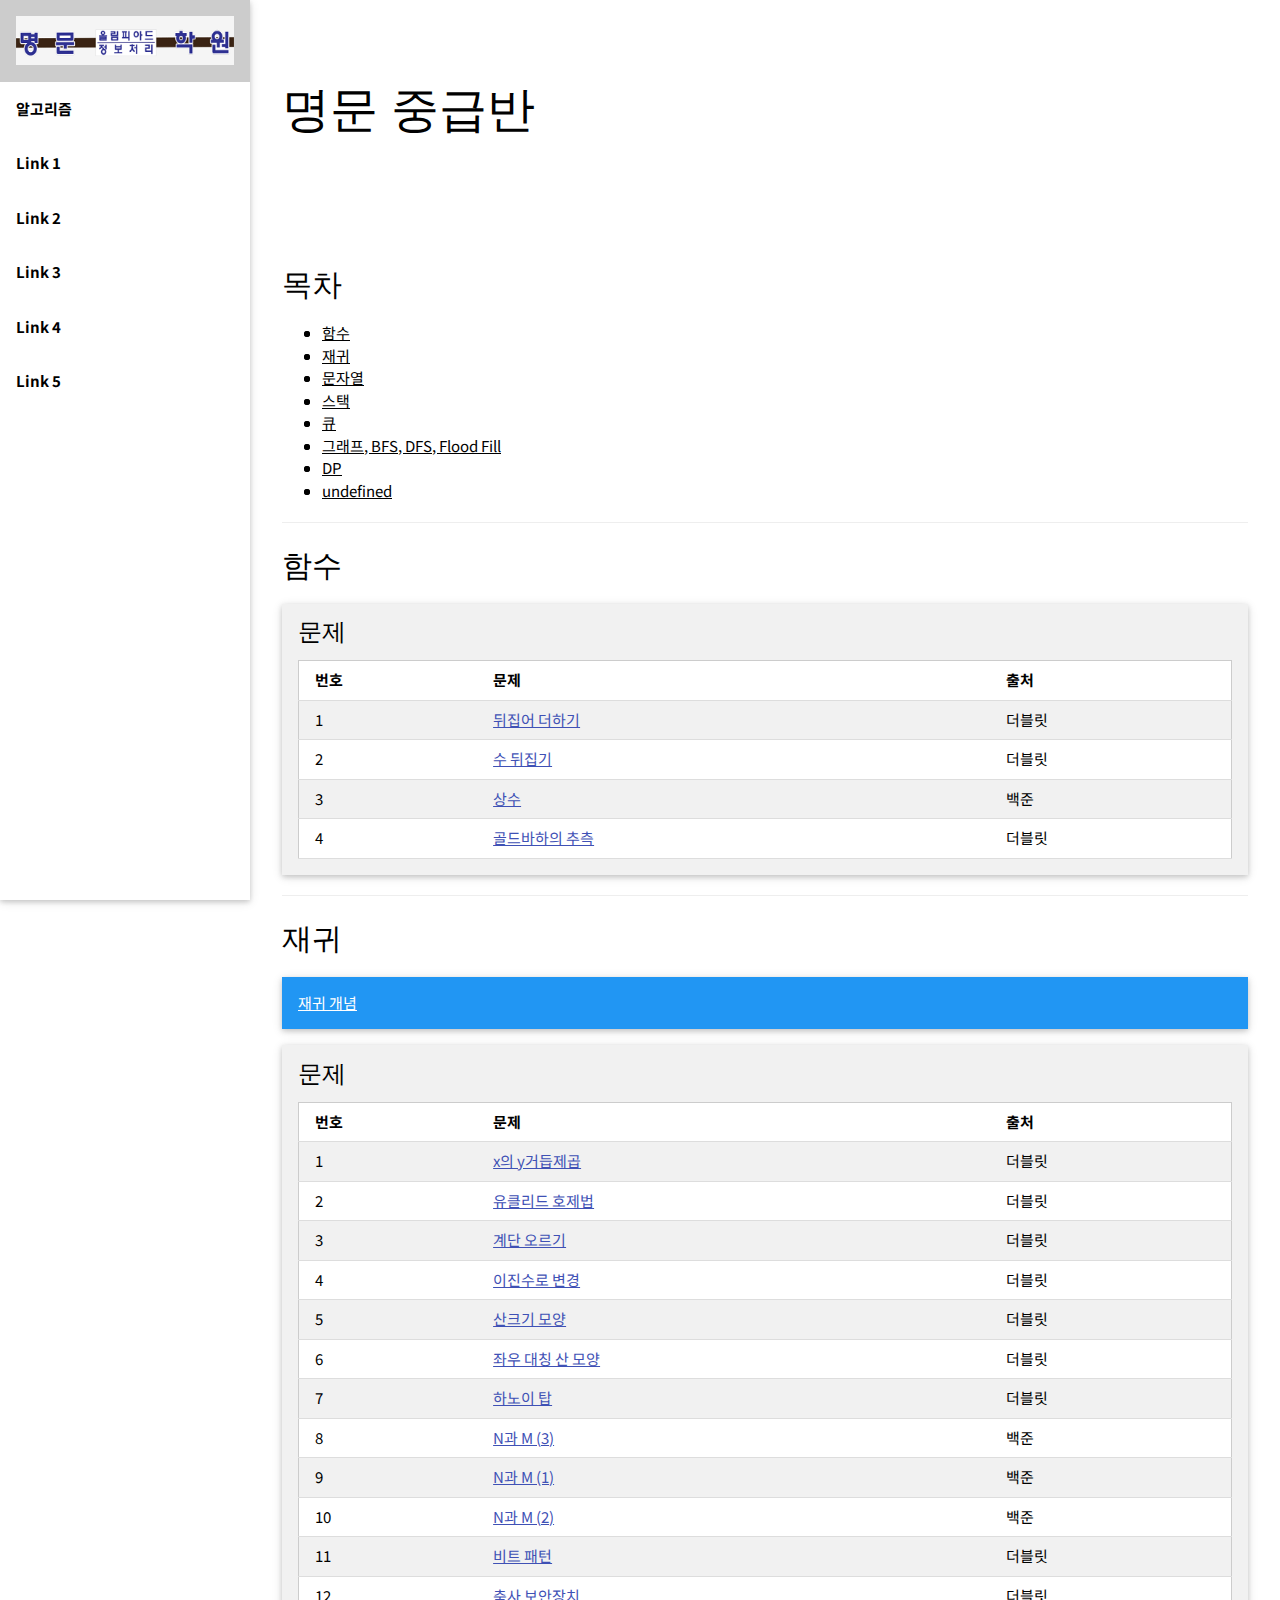
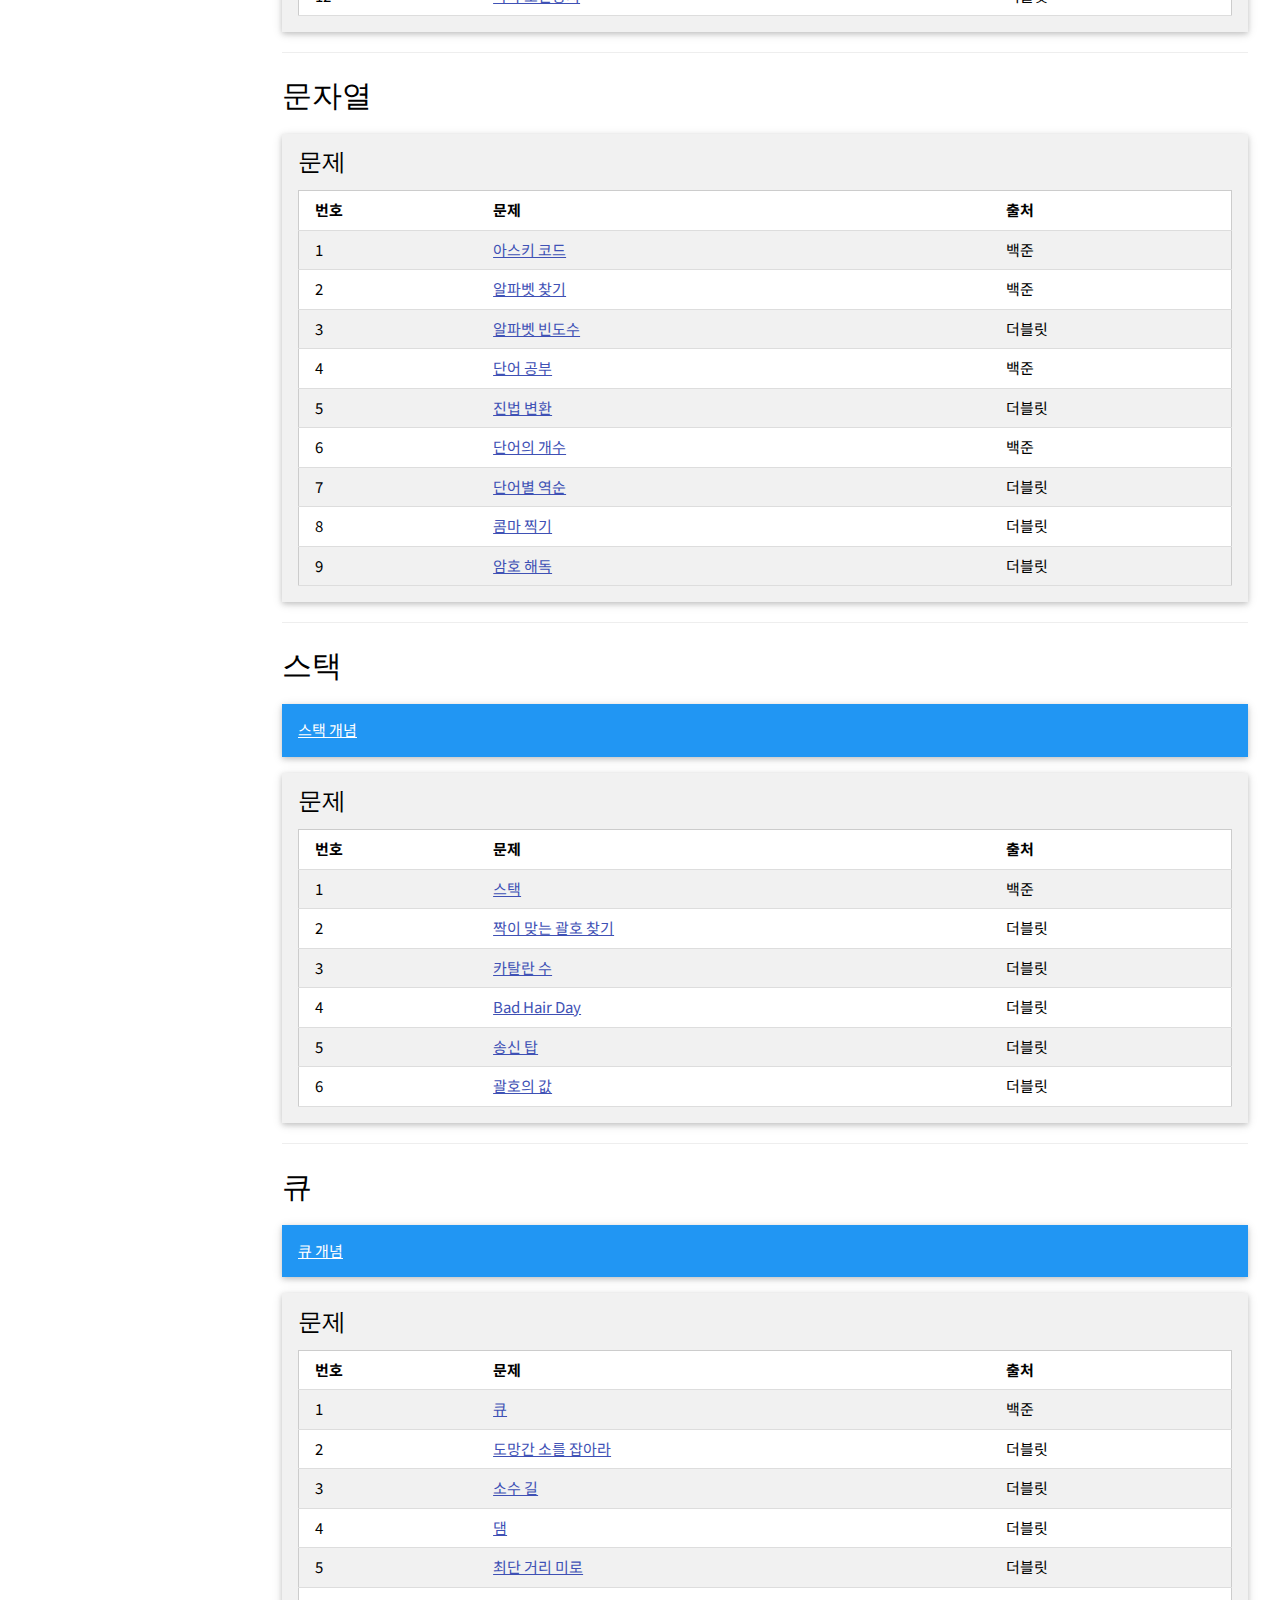
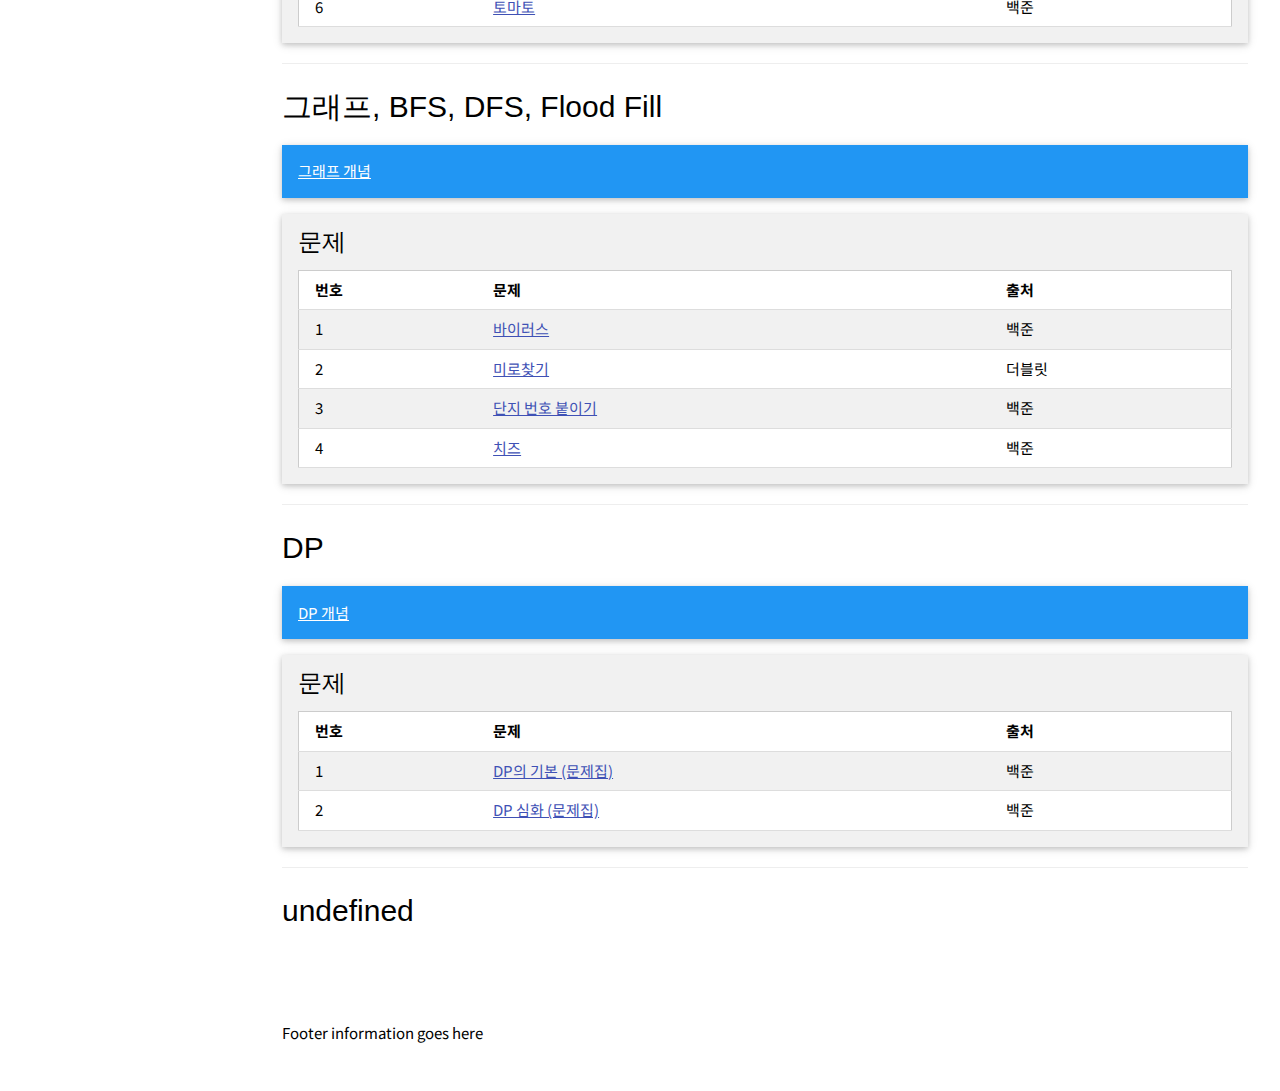
==== index.html @ dca52e56 "add existing files to new repo" ====
<!DOCTYPE html>
<html>
<title>명문 중급반</title>
<meta name="viewport" content="width=device-width, initial-scale=1" charset="UTF-8">

<link rel="stylesheet" href="https://www.w3schools.com/w3css/4/w3.css">
<link rel="stylesheet" href="https://www.w3schools.com/lib/w3-theme-blue-grey.css">
<link rel="stylesheet" href="https://fonts.googleapis.com/css?family=Roboto">
<link rel="stylesheet" href="https://cdnjs.cloudflare.com/ajax/libs/font-awesome/4.7.0/css/font-awesome.min.css">

<link rel="preconnect" href="https://fonts.gstatic.com">
<link
  href="https://fonts.googleapis.com/css2?family=Nanum+Gothic:wght@400;700&family=Noto+Sans+KR:wght@400;500&display=swap"
  rel="stylesheet">

<script src="https://ajax.googleapis.com/ajax/libs/jquery/3.2.1/jquery.min.js"></script>

<style>
  body {
    font-family: "Noto Sans KR", sans-serif
  }

  .w3-bar-block .w3-bar-item {
    padding: 16px;
    font-weight: bold;
  }

  .problem-card {
    padding-bottom: 16px;
  }
</style>

<body>

  <nav class="w3-sidebar w3-bar-block w3-collapse w3-animate-left w3-card" style="z-index:3;width:250px;"
    id="mySidebar">
    <a class="w3-bar-item w3-button w3-border-bottom w3-large" href="#"><img
        src="u_mmac_logo_201311.gif" style="width:100%;"></a>
    <a class="w3-bar-item w3-button w3-hide-large w3-large" href="javascript:void(0)" onclick="w3_close()">Close <i
        class="fa fa-remove"></i></a>
    <a class="w3-bar-item w3-button w3-theme" href="#">알고리즘</a>
    <a class="w3-bar-item w3-button" href="#">Link 1</a>
    <a class="w3-bar-item w3-button" href="#">Link 2</a>
    <a class="w3-bar-item w3-button" href="#">Link 3</a>
    <a class="w3-bar-item w3-button" href="#">Link 4</a>
    <a class="w3-bar-item w3-button" href="#">Link 5</a>
  </nav>

  <div class="w3-overlay w3-hide-large w3-animate-opacity" onclick="w3_close()" style="cursor:pointer" id="myOverlay">
  </div>

  <div class="w3-main" style="margin-left:250px;">

    <div id="myTop" class="w3-container w3-top w3-theme w3-large">
      <p><i class="fa fa-bars w3-button w3-theme w3-hide-large w3-xlarge" onclick="w3_open()"></i>
        <span id="myIntro" class="w3-hide">명문 중급반: 알고리즘</span>
      </p>
    </div>

    <header class="w3-container w3-theme" style="padding:64px 32px">
      <h1 class="w3-xxxlarge">명문 중급반</h1>
    </header>

    <div id="main-container" class="w3-container" style="padding:32px">
    </div>

    <footer class="w3-container w3-theme" style="padding:32px">
      <p>Footer information goes here</p>
    </footer>

  </div>

  <!-- Page script -->
  <script>
    // Open and close the sidebar on medium and small screens
    function w3_open() {
      document.getElementById("mySidebar").style.display = "block";
      document.getElementById("myOverlay").style.display = "block";
    }

    function w3_close() {
      document.getElementById("mySidebar").style.display = "none";
      document.getElementById("myOverlay").style.display = "none";
    }

    // Change style of top container on scroll
    window.onscroll = function () { myFunction() };
    function myFunction() {
      if (document.body.scrollTop > 80 || document.documentElement.scrollTop > 80) {
        document.getElementById("myTop").classList.add("w3-card-4", "w3-animate-opacity");
        document.getElementById("myIntro").classList.add("w3-show-inline-block");
      } else {
        document.getElementById("myIntro").classList.remove("w3-show-inline-block");
        document.getElementById("myTop").classList.remove("w3-card-4", "w3-animate-opacity");
      }
    }

    // Accordions
    function myAccordion(id) {
      var x = document.getElementById(id);
      if (x.className.indexOf("w3-show") == -1) {
        x.className += " w3-show";
        x.previousElementSibling.className += " w3-theme";
      } else {
        x.className = x.className.replace("w3-show", "");
        x.previousElementSibling.className =
          x.previousElementSibling.className.replace(" w3-theme", "");
      }
    }
  </script>

  <!-- Data script -->
  <script src="data.js"></script>

</body>

</html>
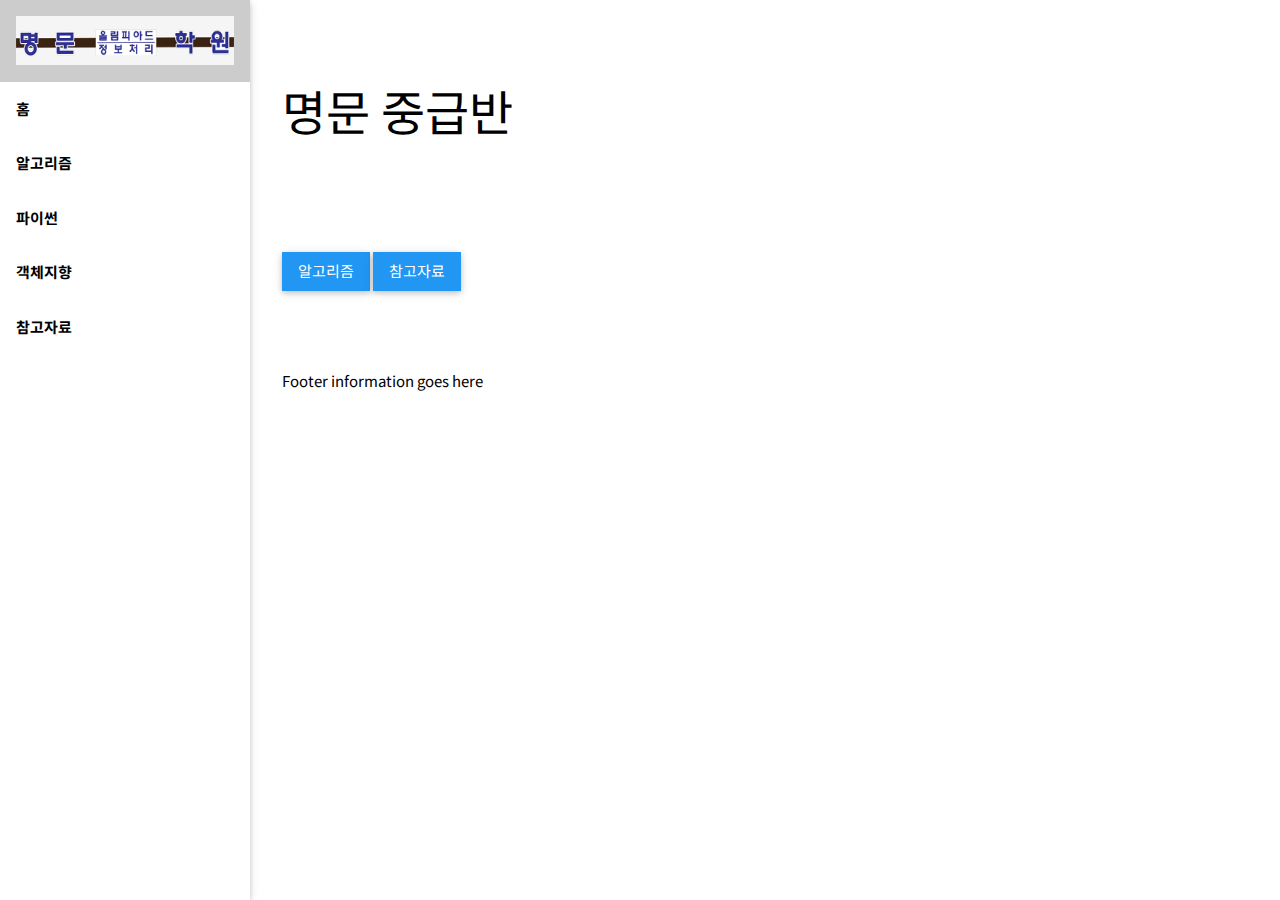
==== commit b6cba51e: "minor changes" ====
--- a/index.html
+++ b/index.html
@@ -15,35 +15,15 @@
 
 <script src="https://ajax.googleapis.com/ajax/libs/jquery/3.2.1/jquery.min.js"></script>
 
-<style>
-  body {
-    font-family: "Noto Sans KR", sans-serif
-  }
-
-  .w3-bar-block .w3-bar-item {
-    padding: 16px;
-    font-weight: bold;
-  }
-
-  .problem-card {
-    padding-bottom: 16px;
-  }
-</style>
+<link rel="stylesheet" href="resources/style.css">
 
 <body>
-
   <nav class="w3-sidebar w3-bar-block w3-collapse w3-animate-left w3-card" style="z-index:3;width:250px;"
     id="mySidebar">
-    <a class="w3-bar-item w3-button w3-border-bottom w3-large" href="#"><img
-        src="u_mmac_logo_201311.gif" style="width:100%;"></a>
+    <a class="w3-bar-item w3-button w3-border-bottom w3-large" href="index.html"><img
+        src="resources/u_mmac_logo_201311.gif" style="width:100%;"></a>
     <a class="w3-bar-item w3-button w3-hide-large w3-large" href="javascript:void(0)" onclick="w3_close()">Close <i
         class="fa fa-remove"></i></a>
-    <a class="w3-bar-item w3-button w3-theme" href="#">알고리즘</a>
-    <a class="w3-bar-item w3-button" href="#">Link 1</a>
-    <a class="w3-bar-item w3-button" href="#">Link 2</a>
-    <a class="w3-bar-item w3-button" href="#">Link 3</a>
-    <a class="w3-bar-item w3-button" href="#">Link 4</a>
-    <a class="w3-bar-item w3-button" href="#">Link 5</a>
   </nav>
 
   <div class="w3-overlay w3-hide-large w3-animate-opacity" onclick="w3_close()" style="cursor:pointer" id="myOverlay">
@@ -53,7 +33,7 @@
 
     <div id="myTop" class="w3-container w3-top w3-theme w3-large">
       <p><i class="fa fa-bars w3-button w3-theme w3-hide-large w3-xlarge" onclick="w3_open()"></i>
-        <span id="myIntro" class="w3-hide">명문 중급반: 알고리즘</span>
+        <span id="myIntro" class="w3-hide">명문 중급반: </span>
       </p>
     </div>
 
@@ -62,6 +42,8 @@
     </header>
 
     <div id="main-container" class="w3-container" style="padding:32px">
+      <button class="w3-button w3-card w3-blue" onclick="location.href='algo.html'">알고리즘</button>
+      <button class="w3-button w3-card w3-blue" onclick="location.href='https://drive.google.com/drive/folders/1AKzLbQDBmO5GXQyddUQEs0b3nIKk_-9b?usp=sharing'">참고자료</button>
     </div>
 
     <footer class="w3-container w3-theme" style="padding:32px">
@@ -70,47 +52,10 @@
 
   </div>
 
-  <!-- Page script -->
-  <script>
-    // Open and close the sidebar on medium and small screens
-    function w3_open() {
-      document.getElementById("mySidebar").style.display = "block";
-      document.getElementById("myOverlay").style.display = "block";
-    }
-
-    function w3_close() {
-      document.getElementById("mySidebar").style.display = "none";
-      document.getElementById("myOverlay").style.display = "none";
-    }
-
-    // Change style of top container on scroll
-    window.onscroll = function () { myFunction() };
-    function myFunction() {
-      if (document.body.scrollTop > 80 || document.documentElement.scrollTop > 80) {
-        document.getElementById("myTop").classList.add("w3-card-4", "w3-animate-opacity");
-        document.getElementById("myIntro").classList.add("w3-show-inline-block");
-      } else {
-        document.getElementById("myIntro").classList.remove("w3-show-inline-block");
-        document.getElementById("myTop").classList.remove("w3-card-4", "w3-animate-opacity");
-      }
-    }
-
-    // Accordions
-    function myAccordion(id) {
-      var x = document.getElementById(id);
-      if (x.className.indexOf("w3-show") == -1) {
-        x.className += " w3-show";
-        x.previousElementSibling.className += " w3-theme";
-      } else {
-        x.className = x.className.replace("w3-show", "");
-        x.previousElementSibling.className =
-          x.previousElementSibling.className.replace(" w3-theme", "");
-      }
-    }
-  </script>
-
-  <!-- Data script -->
-  <script src="data.js"></script>
+  <!--
+  <script src="home_data.js"></script>
+  -->
+  <script src="page_script.js"></script>
 
 </body>
 
--- a/resources/style.css
+++ b/resources/style.css
@@ -0,0 +1,12 @@
+body,h1,h2,h3,h4,h5,h6 {
+    font-family: "Noto Sans KR", sans-serif
+}
+
+.w3-bar-block .w3-bar-item {
+    padding: 16px;
+    font-weight: bold;
+}
+
+.problem-card {
+    padding-bottom: 16px;
+}
